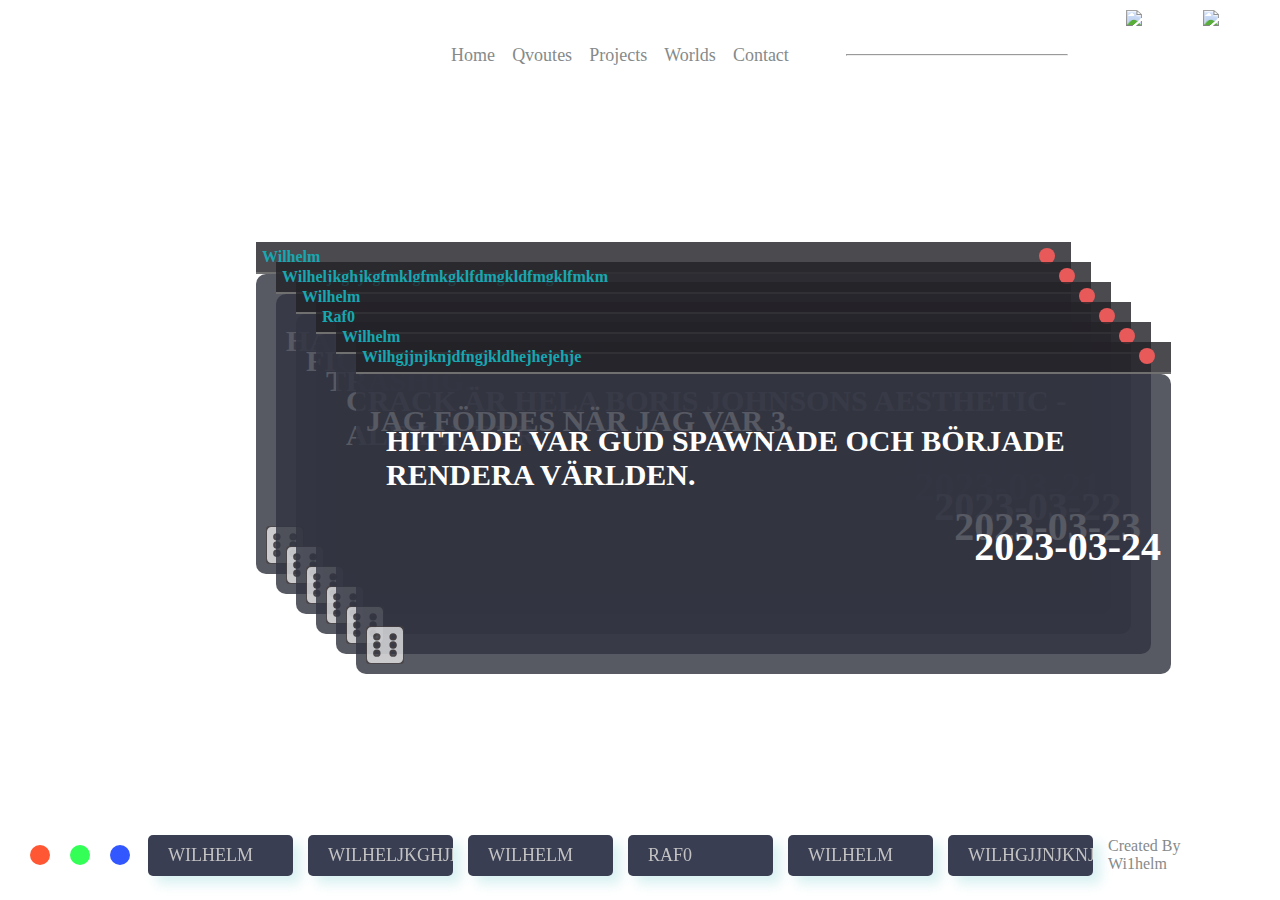
==== index.html @ 0857db67 "added searth bar" ====
<!DOCTYPE html>
<html lang="en">
<head>
    <link rel="stylesheet" href="styles.css">
    <script src="javascript.js"></script>
    <script src="settings.js"></script>
    <script src="search.js"></script>
    <title>Wi1helm</title>
</head>
<body>
    <div id="container">
        <navbar>
            <empty></empty>
            <navbuttons>
                <a href="index.html">Home</a>
                <a href="qvoutes.html">Qvoutes</a>
                <a href="projects.html">Projects</a>
                <a href="worlds.html">Worlds</a>
                <a href="contact.html">Contact</a>
            </navbuttons>
            <navsearch>
                <div id="line">
                    <hr id="search-line">   
                </div>
                <div id="search-container">
                    <input id="search-input" type="text" placeholder="">
                  </div>
                <img class="icon" src="images/search.svg">
                <img class="icon" id="settings-icon" src="images/settings.svg">
                
            </navsearch>
            

        </navbar>
        <div id="content">
            
        </div>
        <footer>
            <div id="color-selection"></div>
            <actionbar id="actionbar">
                
            </actionbar>
            <madeby>
                <p>Created By Wi1helm</p>
            </madeby>
        </footer>


    </div>
</body>
</html>
---- styles.css ----
body{
    padding: 0;
    margin: 0;
    background-image: url("images/home.png");
    background-repeat: no-repeat;
    background-size: cover;
    
}

#container{
    width: 100%;
    height: 100vh;
}

.uppercase {
    text-transform: uppercase;
  }

p {
    margin: 0;
}


/*All Content for the navbar*/
navbar{
    height: 10%;
    width: 100%;
    padding-top: 10px;
    display: flex;
    align-items: center;
    
    
}
empty{
    display: block;
    height: 100%;
    width: 35%;
}


navbar navbuttons{
    height: 100%;
    width: 30%;
    display: flex;
    justify-content: space-evenly;
    align-items: center;
    margin-right: 40px;
    
}
h2, h1, a{
    color: #868A8A;
    font-family: "Segoe UI";
    text-decoration: none;
    font-size: 18px;
}
#text{
    color: #868A8A;
    font-family: "Segoe UI";
    text-decoration: none;
    font-size: 18px;
}

#line {
    color: #868A8A;
    width: 60%;
    height: 50px;
    display: flex;
    flex-direction: column;
    justify-content: center;
    margin: auto;
    margin-left: 0;
    margin-right: 60px;
    position: relative;
  }
  
  hr {
    width: 100%;
    margin: 0px;
    margin-left: 0;
    margin-right: 0;
  }
  
  #upperline,
  #lowerline {
    position: absolute;
    margin: 0;
    left: 0;
    top: 50%;
    width: 100%;
    transform-origin: top;
    transition: transform 0.3s ease-out;
  }

#search-input{
    height: 40px;
    width: 100%;
    text-decoration: none;
    border: none;
    background-color:#252736;
    border-color: #252736;
    color: white;
    outline: none;

}


navbar navsearch{
    height: 100%;
    width: 35%;
    display: flex;
    
}
.icon{
    width: 20px;
    margin-right: 60px;
}
.icon:hover{
    cursor: pointer;
}

/*All content on the middle of the screen, like windows*/
#content{
    display: block;
    width: 100%;
    height: calc(80% - 10px);
    max-height: 80%;
    position: relative;
}

.window{
    position: absolute;
    max-height: 700px;
    
}
.windowbar{
    user-select: none;
    background-color: #232227;
    background-color: rgba(	35, 34, 39,0.82);
    padding: 6px;
    border-bottom: 2px solid #707070;
    display: flex;
    flex-direction: row;
}
.title{
    display: flex;
    justify-content: flex-start;
    width: 50%;
    font-family: "Tahoma";
    font-weight: bolder;
}
.exit{
    display: flex;
    justify-content: end;
    width: 50%;
}



.windowcontent{
    background-color: rgba(50, 52, 65,0.82);
    border-radius: 10px;
    height: calc(100% - 32px);
    padding: 10px;
    overflow: hidden;
}




/*All content for the Footer*/
footer{
    display: flex;
    width: 100%;
    height: 10%;
    max-height: 10%;
    min-height: 10%;
    align-items: center;
}
#color-selection{
    width: 10%;
    padding-left: 20px;
    display: flex;
    flex-direction: row;
    justify-content: flex-start;
}
.circle{
    opacity: 100%;
    margin-left: 10px;
    margin-right: 10px;
    display: block;
    width: 20px;
    height: 20px;
    border-radius: 50%;
    background-color: aquamarine;
}
.circle:hover{
    cursor: pointer;
}
#exit{
    width: 16px;
    height: 16px;
}

.C_exit{
    background-color: #E85A5A;
}

#actionbar{
    display: flex;
    align-items: center;
    width: 75%;
    height: 100%;
}

.actionbar-window {
    user-select: none;
    text-transform: uppercase;
    display: inline-block;
    display: flex;
    justify-content: flex-start;
    padding: 10px 20px;
    margin-right: 15px;
    background-color: #393E53;
    color: #C2C2C2;
    border-radius: 5px;
    font-family: "Rockwell";
    font-size: 18px;
    text-align: center;
    white-space: nowrap;
    overflow: hidden;
    text-overflow: ellipsis;
    width: calc(250px - 20px); 
    box-sizing: border-box;
    filter: drop-shadow(8px 8px 6px rgba(23, 167, 176, 0.16));
}


madeby{
    width: 10%;
    color: #868A8A;
    display: flex;
    justify-content: center;
    margin-right: 20px;
}




#settings-container{
    border-radius: 5px;
    position: absolute;
    width: 250px;
    height: 300px;
    background-color: rgba(	35, 34, 39,0.82);
    border: 5px;
    border-style: solid;
    border-color: rgba(23, 167, 176, 0.20);
    top: 100px;
    left: calc(100% - 300px);
}

#favorite-colors{
    display: flex;
    flex-direction: column;
    align-items: center;
    padding: 20px;
}
#circle-colors{
    padding-top: 10px;
    display: flex;
    justify-content: space-evenly;
    flex-direction: row;
}



#search-input{
    display: none;
    position: absolute;
}
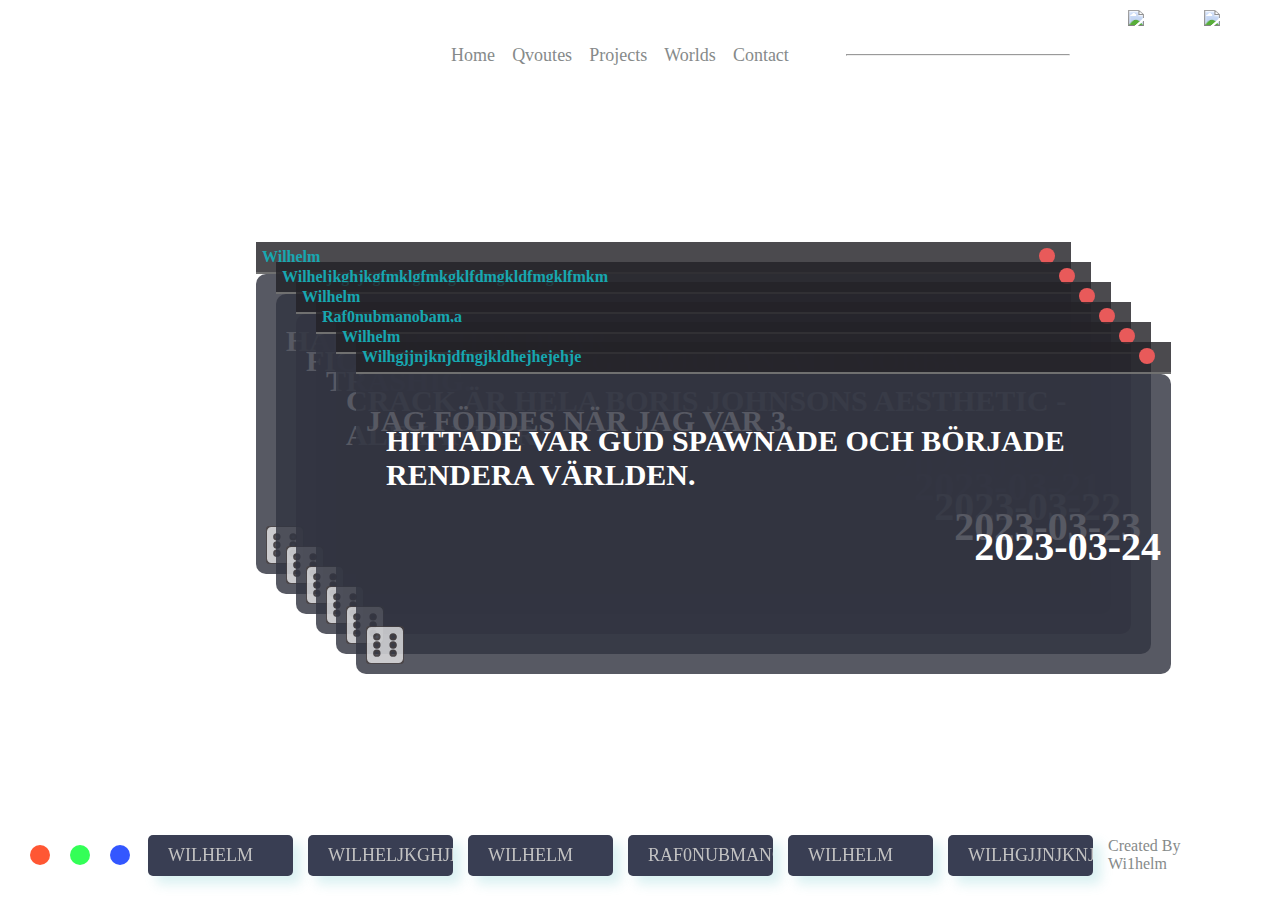
==== commit a034791d: "idk" ====
--- a/index.html
+++ b/index.html
@@ -24,8 +24,8 @@
                     <hr id="search-line">   
                 </div>
                 <div id="search-container">
-                    <input id="search-input" type="text" placeholder="">
-                  </div>
+                    <input id="search-input" type="text" placeholder="" autocomplete="off">
+                </div>
                 <img class="icon" src="images/search.svg">
                 <img class="icon" id="settings-icon" src="images/settings.svg">
                 
--- a/styles.css
+++ b/styles.css
@@ -62,7 +62,7 @@
 
 #line {
     color: #868A8A;
-    width: 60%;
+    width: 100%;
     height: 50px;
     display: flex;
     flex-direction: column;
@@ -71,8 +71,11 @@
     margin-left: 0;
     margin-right: 60px;
     position: relative;
-  }
-  
+    background-position: 0;
+  }
+#line:hover{
+    background-position: 10;
+}
   hr {
     width: 100%;
     margin: 0px;
@@ -277,4 +280,19 @@
 #search-input{
     display: none;
     position: absolute;
+}
+
+#search-dropdown{
+    display: flex;
+    flex-direction: column;
+    border-radius: 5px;
+    position: absolute;
+    width: 100%;
+    height: 300px;
+    background-color: rgba(	35, 34, 39,0.82);
+    border: 5px;
+    border-style: solid;
+    border-color: rgba(23, 167, 176, 0.20);
+    top: 80px;
+    
 }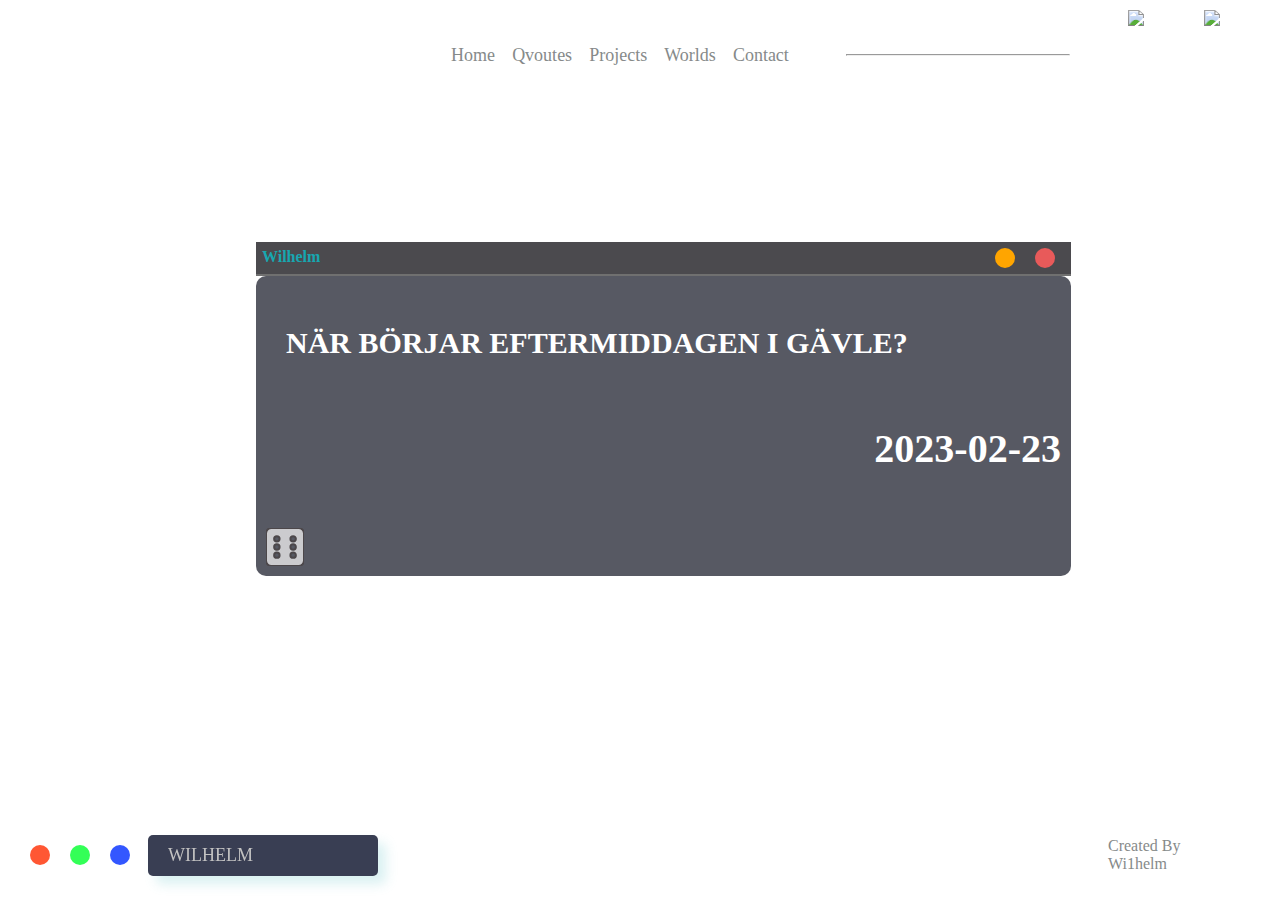
==== commit d69b8269: "Fixed searh and windows propeties" ====
--- a/index.html
+++ b/index.html
@@ -3,9 +3,9 @@
 <html lang="en">
 <head>
     <link rel="stylesheet" href="styles.css">
-    <script src="javascript.js"></script>
-    <script src="settings.js"></script>
-    <script src="search.js"></script>
+    <script src="javascript.js" type="module"></script>
+    <script src="settings.js" type="module"></script>
+    <script src="search.js" type="module"></script>
     <title>Wi1helm</title>
 </head>
 <body>
@@ -26,7 +26,7 @@
                 <div id="search-container">
                     <input id="search-input" type="text" placeholder="" autocomplete="off">
                 </div>
-                <img class="icon" src="images/search.svg">
+                <img class="icon" id="search-icon"src="images/search.svg">
                 <img class="icon" id="settings-icon" src="images/settings.svg">
                 
             </navsearch>
--- a/styles.css
+++ b/styles.css
@@ -19,7 +19,9 @@
 p {
     margin: 0;
 }
-
+a:hover{
+    cursor: pointer;
+}
 
 /*All Content for the navbar*/
 navbar{
@@ -199,12 +201,15 @@
 .circle:hover{
     cursor: pointer;
 }
-#exit{
-    width: 16px;
-    height: 16px;
-}
-
+
+.exit{
+    display: flex;
+    flex-direction: row-reverse;
+}
 .C_exit{
+    background-color: orange;
+}
+.C_min{
     background-color: #E85A5A;
 }
 
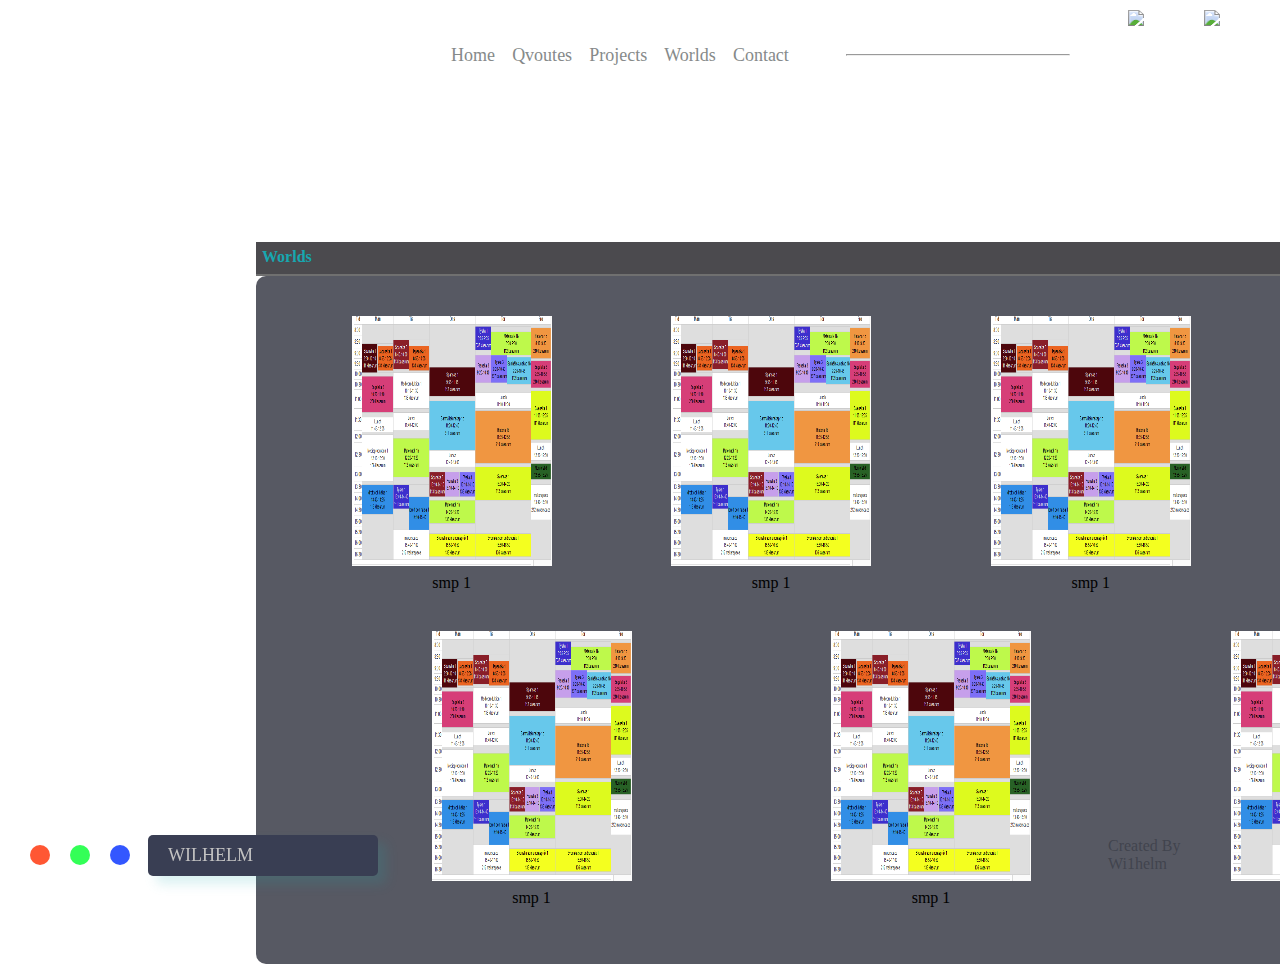
==== commit 5651a19c: "obama sebhthe fiexe qns fijx new windwo :)" ====
--- a/index.html
+++ b/index.html
@@ -33,9 +33,7 @@
             
 
         </navbar>
-        <div id="content">
-            
-        </div>
+        <div id="content"></div>
         <footer>
             <div id="color-selection"></div>
             <actionbar id="actionbar">
--- a/styles.css
+++ b/styles.css
@@ -22,7 +22,9 @@
 a:hover{
     cursor: pointer;
 }
-
+#dice:hover{
+    cursor: pointer;
+}
 /*All Content for the navbar*/
 navbar{
     height: 10%;
@@ -300,4 +302,29 @@
     border-color: rgba(23, 167, 176, 0.20);
     top: 80px;
     
+}
+
+.world{
+    margin: 0px;
+    padding: 30px;
+    padding-bottom: 5px;
+    text-align: center;
+}
+.world-content{
+    width: 100%;
+    display: flex;
+    justify-content: space-evenly;
+    flex-direction: row;
+    flex-wrap: wrap;
+    
+}
+
+.world-images{
+    width: 200px;
+    height: 250px;
+}
+.world-text{
+    width: 200px;
+    margin: 0;
+    padding: 4px;
 }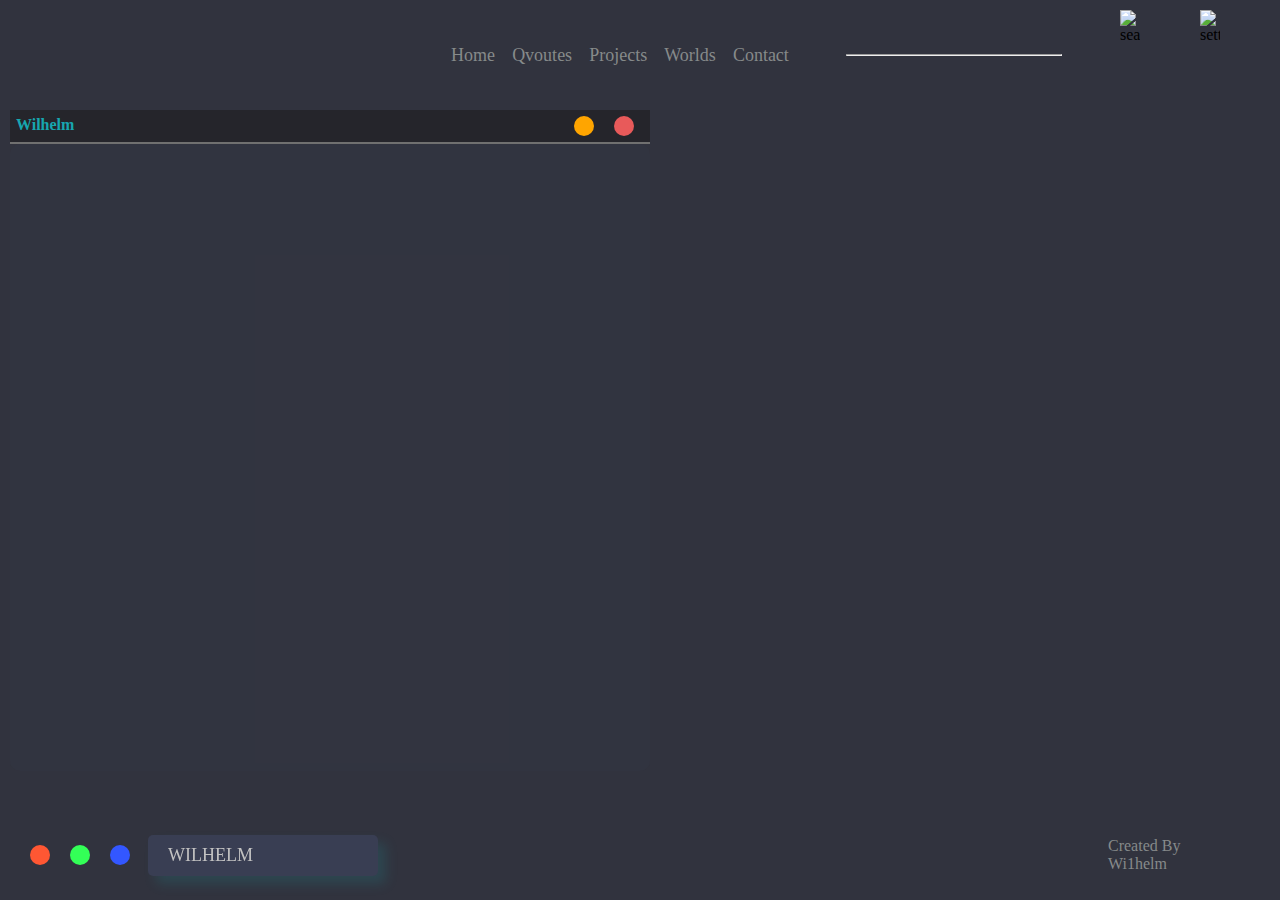
==== commit e2ea5f1b: "fixed problemo" ====
--- a/index.html
+++ b/index.html
@@ -10,38 +10,36 @@
 </head>
 <body>
     <div id="container">
-        <navbar>
-            <empty></empty>
-            <navbuttons>
+        <div id="navbar">
+            <div id="empty"></div>
+            <div id="navbuttons">
                 <a href="index.html">Home</a>
                 <a href="qvoutes.html">Qvoutes</a>
                 <a href="projects.html">Projects</a>
                 <a href="worlds.html">Worlds</a>
                 <a href="contact.html">Contact</a>
-            </navbuttons>
-            <navsearch>
+            </div>
+            <div id="navsearch">
                 <div id="line">
                     <hr id="search-line">   
                 </div>
                 <div id="search-container">
                     <input id="search-input" type="text" placeholder="" autocomplete="off">
                 </div>
-                <img class="icon" id="search-icon"src="images/search.svg">
-                <img class="icon" id="settings-icon" src="images/settings.svg">
+                <img class="icon" id="search-icon" src="images/search.svg" alt="search">
+                <img class="icon" id="settings-icon" src="images/settings.svg" alt="settings">
                 
-            </navsearch>
+            </div>
             
 
-        </navbar>
+        </div>
         <div id="content"></div>
         <footer>
             <div id="color-selection"></div>
-            <actionbar id="actionbar">
-                
-            </actionbar>
-            <madeby>
+            <div id="actionbar"></div>
+            <div id="madeby">
                 <p>Created By Wi1helm</p>
-            </madeby>
+            </div>
         </footer>
 
 
--- a/styles.css
+++ b/styles.css
@@ -4,6 +4,7 @@
     background-image: url("images/home.png");
     background-repeat: no-repeat;
     background-size: cover;
+    background-color: #31333e;
     
 }
 
@@ -26,7 +27,7 @@
     cursor: pointer;
 }
 /*All Content for the navbar*/
-navbar{
+#navbar{
     height: 10%;
     width: 100%;
     padding-top: 10px;
@@ -35,14 +36,14 @@
     
     
 }
-empty{
+#empty{
     display: block;
     height: 100%;
     width: 35%;
 }
 
 
-navbar navbuttons{
+#navbar #navbuttons{
     height: 100%;
     width: 30%;
     display: flex;
@@ -103,15 +104,14 @@
     width: 100%;
     text-decoration: none;
     border: none;
-    background-color:#252736;
-    border-color: #252736;
+    background: transparent;
     color: white;
     outline: none;
 
 }
 
 
-navbar navsearch{
+#navbar #navsearch{
     height: 100%;
     width: 35%;
     display: flex;
@@ -245,7 +245,7 @@
 }
 
 
-madeby{
+#madeby{
     width: 10%;
     color: #868A8A;
     display: flex;
@@ -306,14 +306,15 @@
 
 .world{
     margin: 0px;
-    padding: 30px;
     padding-bottom: 5px;
     text-align: center;
 }
 .world-content{
     width: 100%;
+    height: 100%;
     display: flex;
     justify-content: space-evenly;
+    align-items: center;
     flex-direction: row;
     flex-wrap: wrap;
     
@@ -321,10 +322,83 @@
 
 .world-images{
     width: 200px;
-    height: 250px;
-}
+    height: 200px;
+    cursor: pointer;
+}
+
 .world-text{
-    width: 200px;
-    margin: 0;
-    padding: 4px;
-}+    color: white;
+    font-family: "Segoe UI";
+    text-decoration: none;
+    font-size: 20px;
+    font-weight: 600;   
+}
+
+
+  
+.smallImages {
+    display: flex;
+    justify-content: space-evenly;
+    flex-wrap: wrap;
+}
+
+.smallImages img {
+    border-radius: 5px;
+    padding: 3px;
+    width: 23%;
+    height: auto;
+    cursor: pointer;
+}
+
+.container{
+    display: flex;
+    height: 100%;
+    
+}
+.left{
+    height: 100%;
+    display: flex;
+    flex-direction: column;
+    justify-content: center;
+    align-items: center;
+    width: 55%;
+}
+.right{
+    padding: 15px;
+    width: 45%;
+    height: 100%;
+    display: flex;
+    align-items: center;
+    flex-direction: column;
+}
+
+.info_container{
+    color: white;
+    margin-top: 100px;
+}
+
+
+
+#contact-w-content{
+    display: flex;
+    justify-content: space-evenly;
+}
+
+
+#left-column{
+    padding: 15px;
+    width: 50%;
+}
+#right-column{
+    padding: 15px;
+    width: 50%;
+    display: flex;
+    flex-direction: column;
+    align-items: center;
+}
+
+#main-image {
+    width: 100%;
+    height: 100%;
+    object-fit: cover;
+  }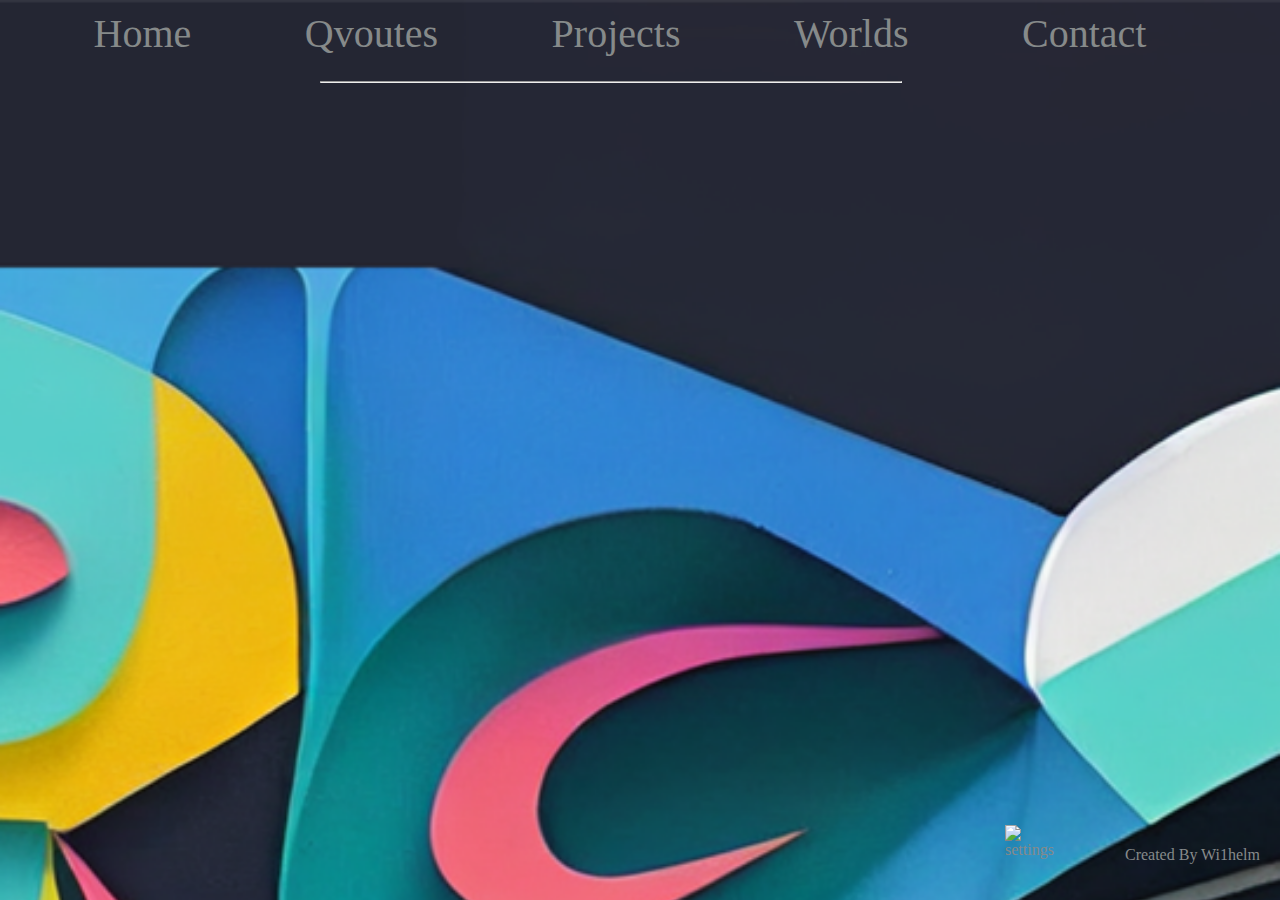
==== commit 13dfbdab: "started doing mobile things" ====
--- a/index.html
+++ b/index.html
@@ -6,9 +6,10 @@
     <script src="javascript.js" type="module"></script>
     <script src="settings.js" type="module"></script>
     <script src="search.js" type="module"></script>
+    <script src="backgroundImageResize.js"></script>
     <title>Wi1helm</title>
 </head>
-<body>
+<body style="background-image: url('images/home.png')" data-bg-small="images/home_mobile.png">
     <div id="container">
         <div id="navbar">
             <div id="empty"></div>
@@ -35,10 +36,14 @@
         </div>
         <div id="content"></div>
         <footer>
+            <img class="icon" id="search-icon-footer" src="images/search.svg" alt="search">
             <div id="color-selection"></div>
             <div id="actionbar"></div>
             <div id="madeby">
+                
+                <img class="icon" id="settings-icon-footer" src="images/settings.svg" alt="settings">
                 <p>Created By Wi1helm</p>
+
             </div>
         </footer>
 
--- a/styles.css
+++ b/styles.css
@@ -22,14 +22,16 @@
 }
 a:hover{
     cursor: pointer;
+    color: #707070;
 }
 #dice:hover{
     cursor: pointer;
 }
 /*All Content for the navbar*/
 #navbar{
+    width: 100%;
     height: 10%;
-    width: 100%;
+    /*aspect-ratio: 20 / 1;*/
     padding-top: 10px;
     display: flex;
     align-items: center;
@@ -268,6 +270,18 @@
     top: 100px;
     left: calc(100% - 300px);
 }
+#settings-container-footer{
+    border-radius: 5px;
+    position: absolute;
+    width: calc(100% - 200px);
+    height: calc(100% - 300px);
+    background-color: rgba(	35, 34, 39,0.82);
+    border: 5px;
+    border-style: solid;
+    border-color: rgba(23, 167, 176, 0.20);
+    top: 100px;
+    left: 100px
+}
 
 #favorite-colors{
     display: flex;
@@ -401,4 +415,76 @@
     width: 100%;
     height: 100%;
     object-fit: cover;
+  }
+#settings-icon-footer{
+    display: none;
+}
+#search-icon-footer{
+    display: none;
+}
+
+@media screen and (max-width: 1500px) {
+    #empty{
+        width: 0px;
+        display: none;
+    }
+    #navbar{
+        flex-direction: column;
+    }
+    #navbar #navbuttons{
+        
+        width: 100%;
+    }
+    #navbar #navsearch{
+        width: 50%;
+    }
+    h2, h1, a{
+        color: #868A8A;
+        font-family: "Segoe UI";
+        text-decoration: none;
+        font-size: 40px;
+    }
+    #text{
+        font-size: 40px;
+    }
+    .icon{
+        width: 40px;
+    }
+    #settings-icon-footer{
+        display: block;
+        width: 60px;
+        height: 60px
+    }
+    #settings-icon{
+        display: none;
+    }
+    .circle{
+        opacity: 100%;
+        margin-left: 20px;
+        margin-right: 20px;
+        display: block;
+        width: 60px;
+        height: 60px;
+        margin-top: 20px;
+    }
+    #search-icon-footer{
+        padding: 20px;
+        width: 60px;
+        height: 60px;
+    }
+    #search-icon{
+        display: none;
+    }
+    #color-selection{
+        display: none;
+    }
+    #actionbar{
+        margin-left: 20px;
+    }
+    #madeby{
+        display: flex;
+        align-items: center;
+        justify-content: end;
+        width: 100%;
+    }
   }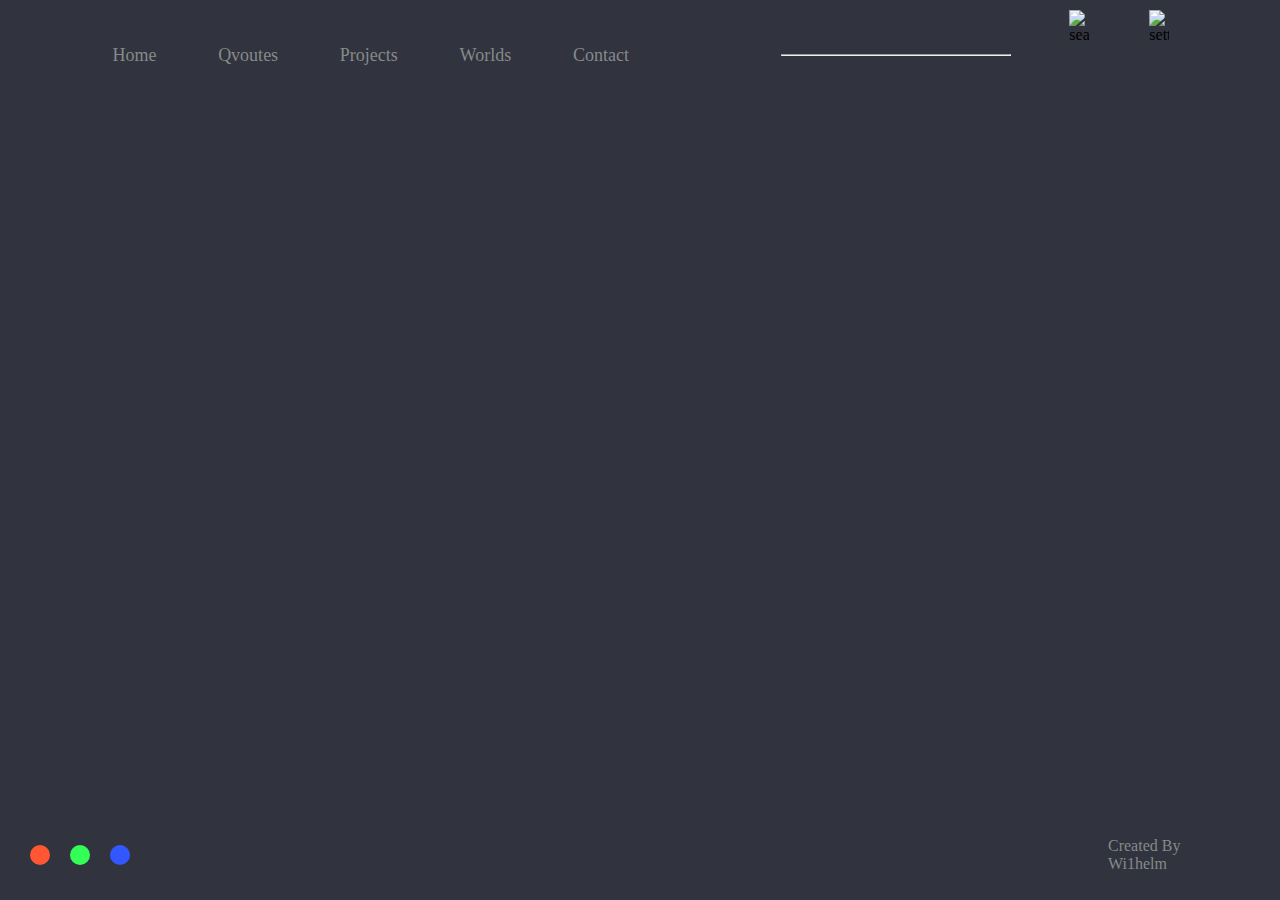
==== commit 5b04fb3c: "Hopfully fixed everything" ====
--- a/index.html
+++ b/index.html
@@ -6,10 +6,10 @@
     <script src="javascript.js" type="module"></script>
     <script src="settings.js" type="module"></script>
     <script src="search.js" type="module"></script>
-    <script src="backgroundImageResize.js"></script>
+
     <title>Wi1helm</title>
 </head>
-<body style="background-image: url('images/home.png')" data-bg-small="images/home_mobile.png">
+<body style="background-image: url('images/home.png')" small="images/home_small.png" data-bg-small="images/home_mobile.png">
     <div id="container">
         <div id="navbar">
             <div id="empty"></div>
--- a/styles.css
+++ b/styles.css
@@ -423,12 +423,32 @@
     display: none;
 }
 
-@media screen and (max-width: 1500px) {
+#qHeader{
+    font-size: 30px;
+}
+#imageDiv{
+    height: 50%;
+}
+@media screen and (max-width: 1700px) {
     #empty{
         width: 0px;
         display: none;
     }
     #navbar{
+        justify-content: space-evenly;
+        }
+    #navbar #navbuttons{
+    
+        width: 50%;
+    }
+}
+@media screen and (max-width: 1000px) {
+    #empty{
+        width: 0px;
+        display: none;
+    }
+    #navbar{
+        
         flex-direction: column;
     }
     #navbar #navbuttons{
@@ -460,19 +480,22 @@
     }
     .circle{
         opacity: 100%;
-        margin-left: 20px;
-        margin-right: 20px;
+        margin: 20px;
         display: block;
+        width: 40px;
+        height: 40px;
+        
+    }
+    #search-icon-footer{
+        display: none;
+        padding: 40px;
         width: 60px;
         height: 60px;
-        margin-top: 20px;
-    }
-    #search-icon-footer{
-        padding: 20px;
-        width: 60px;
-        height: 60px;
     }
     #search-icon{
+        display: none;
+    }
+    #line{
         display: none;
     }
     #color-selection{
@@ -487,4 +510,35 @@
         justify-content: end;
         width: 100%;
     }
+    #search-input{
+        height: 40px;
+        width: 100%;
+        font-size: 30px;
+        text-decoration: none;
+        border: none;
+        background: transparent;
+        color: white;
+        outline: none;
+    
+    }
+    .title{
+        display: flex;
+        justify-content: flex-start;
+        align-items: center;
+        width: 50%;
+        font-family: "Tahoma";
+        font-weight: bolder;
+        font-size: 35px;
+        margin-left: 10px;
+    }
+    .exit{
+        display: none;
+    }
+    #qHeader{
+        font-size: 50px;
+        margin: 10px;
+    }
+    #imageDiv{
+        height: 10%;
+    }
   }